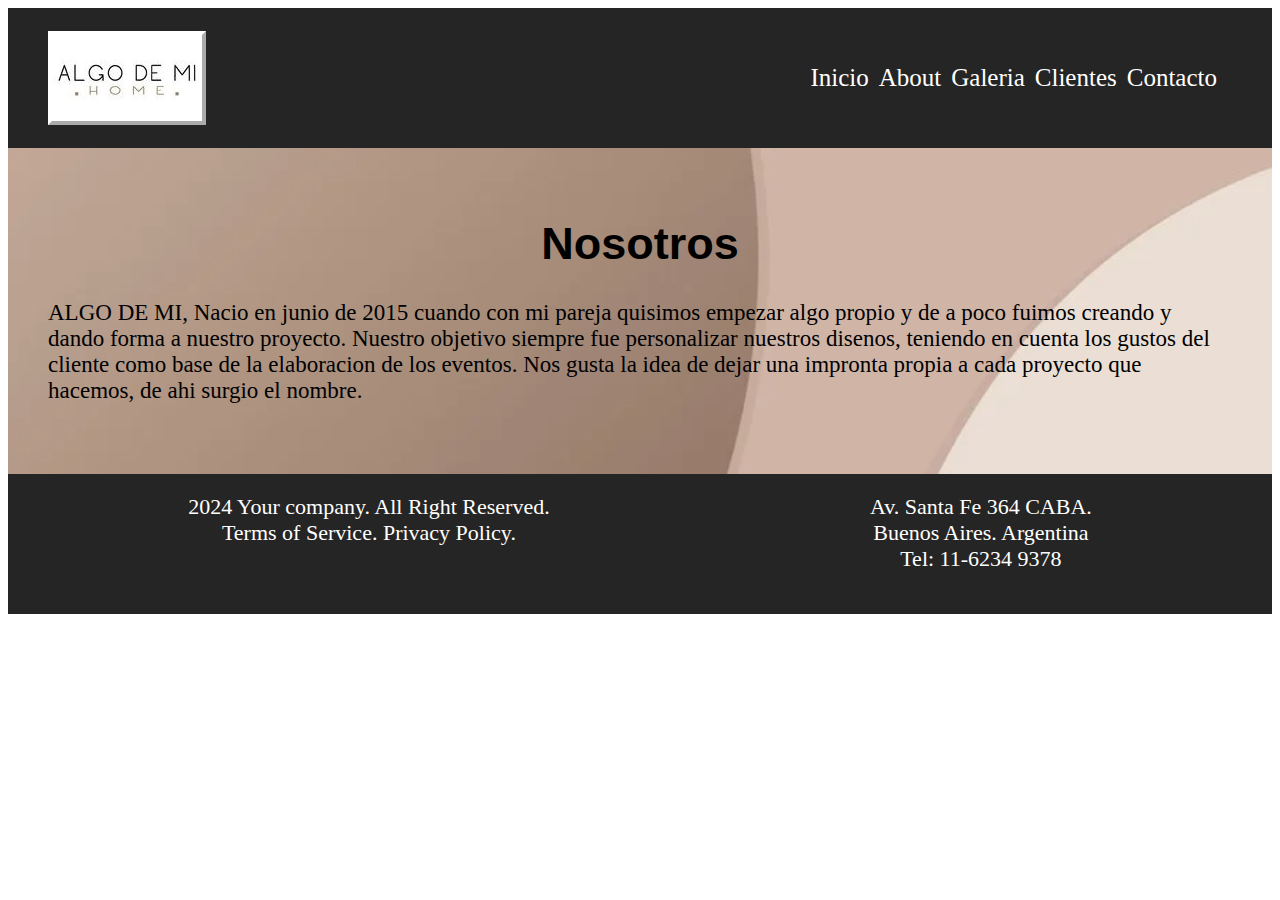
==== Pages/about.html @ cbf761ca "commit inicial proyecto coderhouse" ====
<!DOCTYPE html>
<html lang="en">

<head>
            <meta charset="UTF-8">
            <meta name="viewport" content="width=, initial-scale=1.0">
            <link rel="stylesheet" href="../Style/styles.css">
            <link rel="algo de mi icon" href="../coderhouse/images/logo.jpg">
            
            <title>Algo de mi l Nosotros</title>
</head>
<body class="grid-container">
            <header class="header">
                        <a href="../index.html" class="logo">
                                    <img src="../images/logo.jpg">
                        </a>
                        <nav class="navbar">
                                    <div class="menu">
                                                <a href="../index.html">Inicio</a>
                                                <a href="../Pages/about.html">About</a>
                                                <a href="../Pages/galeria.html">Galeria</a>
                                                <a href="../Pages/Clientes.html">Clientes</a>
                                                <a href="../Pages/contacto.html">Contacto</a>
                                    </div>
                        </nav>
            </header>
            <main class="mainbg">
            <section class="section2">
                        <h2 class="titulos">Nosotros</h2>
                        <div class="historia"> ALGO DE MI, Nacio en junio de 2015 cuando con mi pareja quisimos empezar algo propio
                                    y de a poco fuimos creando y dando forma a nuestro proyecto. Nuestro objetivo siempre fue
                                    personalizar nuestros disenos, teniendo en cuenta los gustos del cliente como base de la
                                    elaboracion de los eventos. Nos gusta la idea de dejar una impronta propia a cada proyecto que
                                    hacemos, de ahi surgio el nombre.
                        </div>
            </section>
            </main>
            <footer class="footer">
                        <div>
                                    2024 Your company. All Right Reserved. <br>
                                    Terms of Service. Privacy Policy. <br>
                        </div>
                        <div>Av. Santa Fe 364 CABA. <br>
                                    Buenos Aires. Argentina <br>
                                    Tel: 11-6234 9378
                        </div>
            </footer>
</body>
</html>
---- Style/styles.css ----
.grid-container{
            display: grid;
            grid-template-columns: 100%;
}
.header{
            display: flex;
            background-color: rgba(0, 0, 0, 0.856);
            justify-content:space-between;
            align-items: center;
            min-height: 100px;
            padding: 20px;
}
.navbar{
            display: flex;
            align-items: center;
            justify-content: space-around; 
}
.logo{
            display: flex;
            align-items: center;
            margin-left: 20px;
            border: 4px outset #fff;
}
.menu{
            list-style: none;
            display: flex;
            font-size: 25px;
            font-weight: 300;
            padding-right: 10px;
            margin-right: 20px;
}
.menu a {
            margin-left: 5px;
            text-decoration: none;
            color: rgb(255, 255, 255);
            padding-right: 5px;
}
.menu a:hover{
            text-decoration: underline;
}
.main{ 
            display: flex;
            flex-wrap: wrap;
            grid-template-rows: auto auto 650px;
            padding: 50px;
}
.mainbg{
            background-image: url(/images/Main.background.webp);
            background-size: 100%;
}
.section1{
            display: flex;
            grid-template-columns: 2fr auto;
            grid-template-rows: auto;
            flex-wrap: wrap;
            justify-content: center;
}
.presentacion{
            display: grid;
            grid-template-columns: auto;
            grid-template-rows: 120px 250px 100px;
            font-size: 15px;
}
.titulo{
            font-size: 40px;
            font-family: 'Gill Sans', 'Gill Sans MT', Calibri, 'Trebuchet MS', sans-serif;
            text-align: center;
}
.descripcion{
            font-size: 30px;
            text-align: center;
            padding: 30px;
}
.logos{
            justify-self: center;      
}
.imgeventos{
            display: flex;
            flex-basis: auto;
            width: 640px;
            height: 400px;
}
.img:hover{
            width: 300px;
            opacity: 1;
}
.img{
            width: 0px;
            flex-grow: 1;
            object-fit: cover;
            opacity: 0.8;
            transition: .5s ease;
}
.section2{
            display: flex;
            flex-wrap: wrap;
            justify-content: center;
            padding: 40px;
}
.luces{
            display: flex;
            flex-direction: column;
            width: 100%;
            height: 200px
}
.historia{
            font-size: 23px;
            margin-bottom: 30px;
}
.section3{
            
}
.titulos{
            font-size: 45px;
            font-family: 'Gill Sans', 'Gill Sans MT', Calibri, 'Trebuchet MS', sans-serif;
            text-align: center;
            margin: 30px;
}
.eventos{   
            list-style: none;
            display: grid;
            grid-template-columns: 1fr 1fr 1fr;
            grid-template-rows: auto;
            text-align: center;
            font-size: 25px;
            font-family: system-ui, -apple-system, BlinkMacSystemFont, 'Segoe UI', Roboto, Oxygen, Ubuntu, Cantarell, 'Open Sans', 'Helvetica Neue', sans-serif;
}

.clientes{
            display: grid;
            grid-template-columns: auto;
            justify-content: center;
}
.referencias{
            display: flex;
            margin-left: 10%;
            align-items: center;
            padding: 20px;
}
h4 {
            font-family: sans-serif;
            font-style: oblique;
            font-size: 25px;
}
.section5{
            display: flex;
            flex-direction: column;
            justify-content: center;
}
.contacto{
            margin: 20px;
            font-size: 30px;
}
div.inputs{
            display: flex;
            flex-direction: column;
            justify-content: center;
            text-align: center;
}
.label{
            margin: 10px;
            width: 50%;
            height: 20px;
            border: black solid 2px;
}
.comentario{
            width: 50%;
            height: 80px;
            margin: 10px;
            border: black solid 2px;
}
.submit{
            width: 160px;
            height: 30px;
            margin: 10px;
            font-size: 15px;
}
.redes {
            display: flex;
            justify-content: space-evenly;
            text-align: center;
            padding: 25px;
}
.footer {   
            display: grid;
            grid-template-columns: auto auto;
            justify-items: center;
            text-align: center;
            font-size: 22px;
            background-color: rgba(0, 0, 0, 0.856);
            color: #fff;
            min-height: 100px;
            padding: 20px;
}


@media (max-width: 768px) {
            header {
                        flex-direction: column;
                        align-items: center;
            }
            nav a{
                        padding: 10px 0px;
            }
            .imgeventos {
                        width: 500px;
                        height: 300px;
            }
            div.inputs{
                        display: flex;
                        flex-direction: column;
                        justify-content: center;
                        text-align: center;
            }

            .footer{
                        display: grid;
                        grid-template-columns: auto;
            }
            .footer div{
                        margin: 10px;
            }
}
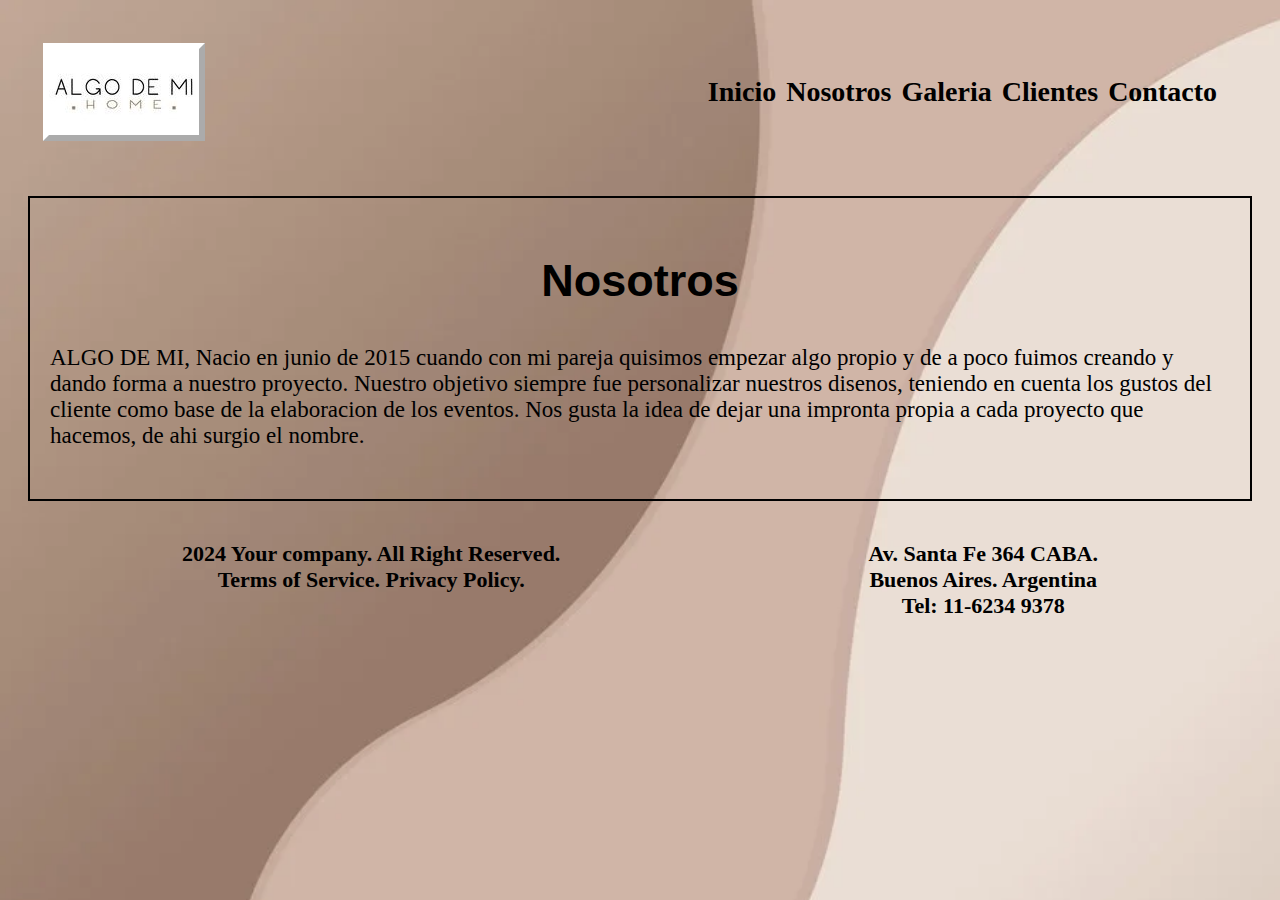
==== commit 18d2807c: "primer commit de mi_rama" ====
--- a/Pages/about.html
+++ b/Pages/about.html
@@ -9,7 +9,7 @@
             
             <title>Algo de mi l Nosotros</title>
 </head>
-<body class="grid-container">
+<body class="body">
             <header class="header">
                         <a href="../index.html" class="logo">
                                     <img src="../images/logo.jpg">
@@ -17,14 +17,14 @@
                         <nav class="navbar">
                                     <div class="menu">
                                                 <a href="../index.html">Inicio</a>
-                                                <a href="../Pages/about.html">About</a>
+                                                <a href="../Pages/about.html">Nosotros</a>
                                                 <a href="../Pages/galeria.html">Galeria</a>
                                                 <a href="../Pages/Clientes.html">Clientes</a>
                                                 <a href="../Pages/contacto.html">Contacto</a>
                                     </div>
                         </nav>
             </header>
-            <main class="mainbg">
+            <main>
             <section class="section2">
                         <h2 class="titulos">Nosotros</h2>
                         <div class="historia"> ALGO DE MI, Nacio en junio de 2015 cuando con mi pareja quisimos empezar algo propio
--- a/Style/styles.css
+++ b/Style/styles.css
@@ -1,10 +1,12 @@
-.grid-container{
+.body{
             display: grid;
             grid-template-columns: 100%;
+            background-image: url(/images/Main.background.webp);
+            background-size: 100%;
 }
 .header{
             display: flex;
-            background-color: rgba(0, 0, 0, 0.856);
+            background: transparent;
             justify-content:space-between;
             align-items: center;
             min-height: 100px;
@@ -18,21 +20,21 @@
 .logo{
             display: flex;
             align-items: center;
-            margin-left: 20px;
-            border: 4px outset #fff;
+            margin:15px;
+            border: 6px outset #fff;
 }
 .menu{
             list-style: none;
             display: flex;
-            font-size: 25px;
-            font-weight: 300;
+            font-size: 28px;
+            font-weight: 600;
             padding-right: 10px;
             margin-right: 20px;
 }
 .menu a {
             margin-left: 5px;
             text-decoration: none;
-            color: rgb(255, 255, 255);
+            color: rgb(0, 0, 0);
             padding-right: 5px;
 }
 .menu a:hover{
@@ -42,12 +44,8 @@
             display: flex;
             flex-wrap: wrap;
             grid-template-rows: auto auto 650px;
-            padding: 50px;
-}
-.mainbg{
-            background-image: url(/images/Main.background.webp);
-            background-size: 100%;
-}
+}
+
 .section1{
             display: flex;
             grid-template-columns: 2fr auto;
@@ -56,10 +54,12 @@
             justify-content: center;
 }
 .presentacion{
-            display: grid;
-            grid-template-columns: auto;
-            grid-template-rows: 120px 250px 100px;
+            display: flex;
+            flex-direction: column;
+            align-items: center;
             font-size: 15px;
+            margin: 50px;
+            border: 2px solid black;
 }
 .titulo{
             font-size: 40px;
@@ -69,7 +69,7 @@
 .descripcion{
             font-size: 30px;
             text-align: center;
-            padding: 30px;
+            padding: 20px;
 }
 .logos{
             justify-self: center;      
@@ -79,6 +79,7 @@
             flex-basis: auto;
             width: 640px;
             height: 400px;
+            margin: 20px;
 }
 .img:hover{
             width: 300px;
@@ -95,7 +96,9 @@
             display: flex;
             flex-wrap: wrap;
             justify-content: center;
-            padding: 40px;
+            padding: 20px;
+            margin: 20px;
+            border: #000000 2px solid;
 }
 .luces{
             display: flex;
@@ -108,44 +111,57 @@
             margin-bottom: 30px;
 }
 .section3{
-            
+            display: flex;
+            flex-direction: column;
+            align-items: center;
+            width: 100%;
 }
 .titulos{
             font-size: 45px;
             font-family: 'Gill Sans', 'Gill Sans MT', Calibri, 'Trebuchet MS', sans-serif;
             text-align: center;
-            margin: 30px;
 }
 .eventos{   
-            list-style: none;
-            display: grid;
-            grid-template-columns: 1fr 1fr 1fr;
-            grid-template-rows: auto;
+            display: flex;
+            flex-wrap: wrap;
+            justify-content: center;
             text-align: center;
             font-size: 25px;
+            gap: 25px;
             font-family: system-ui, -apple-system, BlinkMacSystemFont, 'Segoe UI', Roboto, Oxygen, Ubuntu, Cantarell, 'Open Sans', 'Helvetica Neue', sans-serif;
 }
-
+.eventos div img{
+            border-radius: 15px;
+            display: flex;
+            max-width: 400px;
+            height: 400px;
+}
 .clientes{
-            display: grid;
-            grid-template-columns: auto;
-            justify-content: center;
+            display: flex;
+            flex-direction: column;
+            align-items: center;
+
 }
 .referencias{
             display: flex;
             margin-left: 10%;
             align-items: center;
-            padding: 20px;
+            text-align: center;
+            align-content: center;
+            width: 70%;
+            margin: 20px;
 }
 h4 {
             font-family: sans-serif;
             font-style: oblique;
             font-size: 25px;
+            margin: 15px;
 }
 .section5{
             display: flex;
             flex-direction: column;
             justify-content: center;
+            border: #000000 2px solid;
 }
 .contacto{
             margin: 20px;
@@ -174,6 +190,7 @@
             height: 30px;
             margin: 10px;
             font-size: 15px;
+            
 }
 .redes {
             display: flex;
@@ -187,8 +204,8 @@
             justify-items: center;
             text-align: center;
             font-size: 22px;
-            background-color: rgba(0, 0, 0, 0.856);
-            color: #fff;
+            color: #000000;
+            font-weight: 600;
             min-height: 100px;
             padding: 20px;
 }
@@ -205,6 +222,10 @@
             .imgeventos {
                         width: 500px;
                         height: 300px;
+            }
+            .eventos{
+                        display: flex;
+                        flex-direction: column;
             }
             div.inputs{
                         display: flex;
